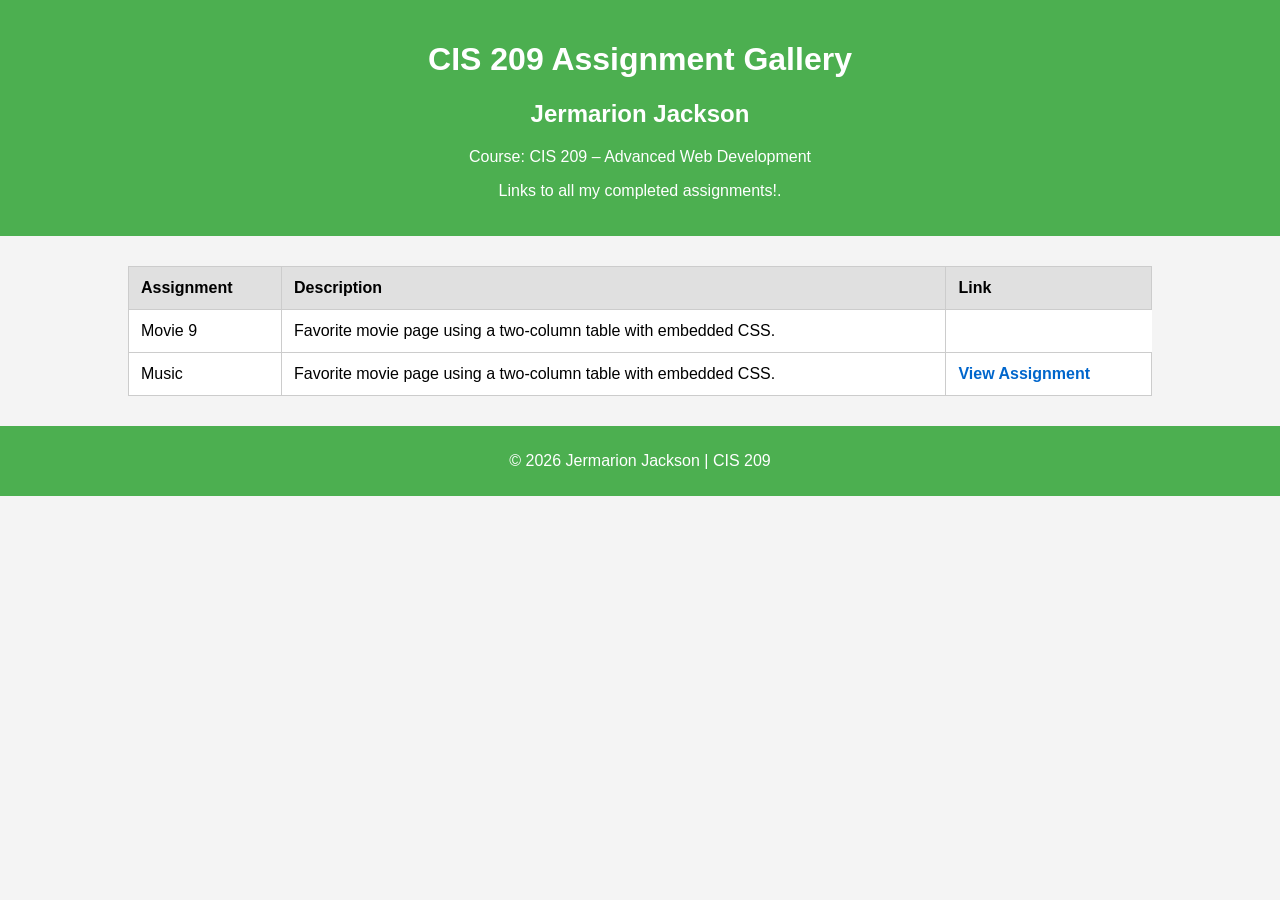
==== index.html @ 000be1bc "Update index.html to CIS 209 Assignment Gallery Replaced the contact page with a gallery page for CI" ====
<!DOCTYPE html>
<html lang="en">
<head>
<meta charset="UTF-8">
<title>CIS 209 Assignment Gallery</title>
<link rel="stylesheet" href="style.css">
</head>

<body>

<header>
<h1>CIS 209 Assignment Gallery</h1>
<h2>Jermarion Jackson</h2>
<p>Course: CIS 209 – Advanced Web Development </p>
<p>Links to all my completed assignments!.</p>
</header>

<table>
<tr>
<th>Assignment</th>
<th>Description</th>
<th>Link</th>
</tr>


<tr>
<td>Movie 9</td>
<td>Favorite movie page using a two-column table with embedded CSS.</td>
</tr>


<tr>
<td>Music</td>
<td>Favorite movie page using a two-column table with embedded CSS.</td>
<td><a href="movie9.html">View Assignment</a></td>
</tr>



</table>

<footer>
<p>© 2026 Jermarion Jackson | CIS 209</p>
</footer>

</body>
</html>
---- style.css ----
body
{
font-family: Arial, Verdana, sans-serif;
background-color: #f4f4f4;
margin: 0;
padding: 0;
}

header
{
background-color: #4CAF50;
color: white;
text-align: center;
padding: 20px;
}

table
{
width: 80%;
margin: 30px auto;
border-collapse: collapse;
background-color: white;
}

th, td
{
border: 1px solid #ccc;
padding: 12px;
text-align: left;
}

th
{
background-color: #e0e0e0;
}

a
{
color: #0066cc;
text-decoration: none;
font-weight: bold;
}

a:hover
{
text-decoration: underline;
}

footer
{
text-align: center;
padding: 10px;
background-color: #4CAF50;
color: white;
margin-top: 20px;
}
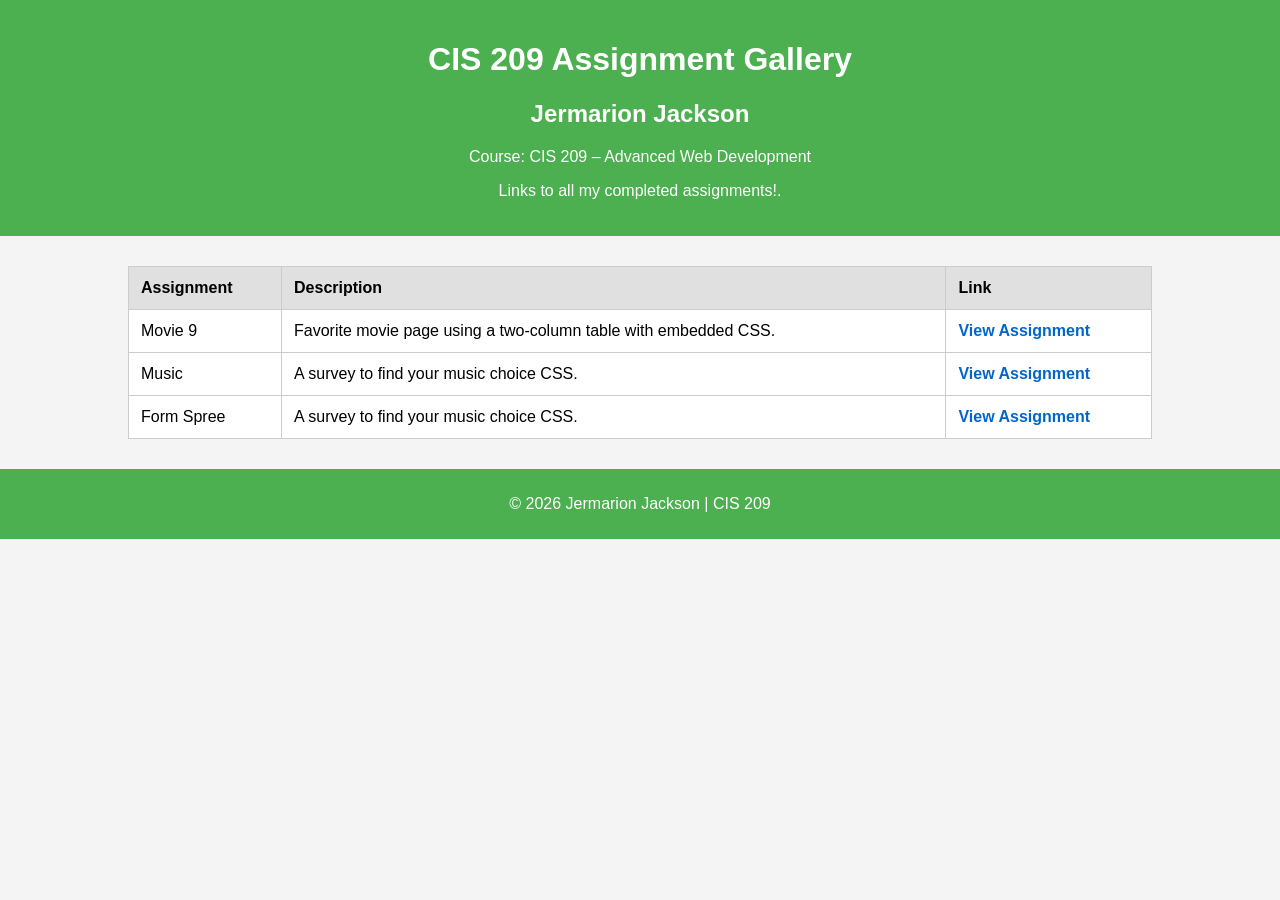
==== commit 137edaf5: "Update assignment links and descriptions in index.html Added new assignments and updated links in th" ====
--- a/index.html
+++ b/index.html
@@ -26,15 +26,25 @@
 <tr>
 <td>Movie 9</td>
 <td>Favorite movie page using a two-column table with embedded CSS.</td>
+<td><a href="movie9.html">View Assignment</a></td>
 </tr>
 
 
 <tr>
 <td>Music</td>
-<td>Favorite movie page using a two-column table with embedded CSS.</td>
+<td> A survey to find your music choice CSS.</td>
 <td><a href="movie9.html">View Assignment</a></td>
 </tr>
 
+
+
+
+
+<tr>
+<td>Form Spree</td>
+<td> A survey to find your music choice CSS.</td>
+<td><a href="Form.html">View Assignment</a></td>
+</tr>
 
 
 </table>
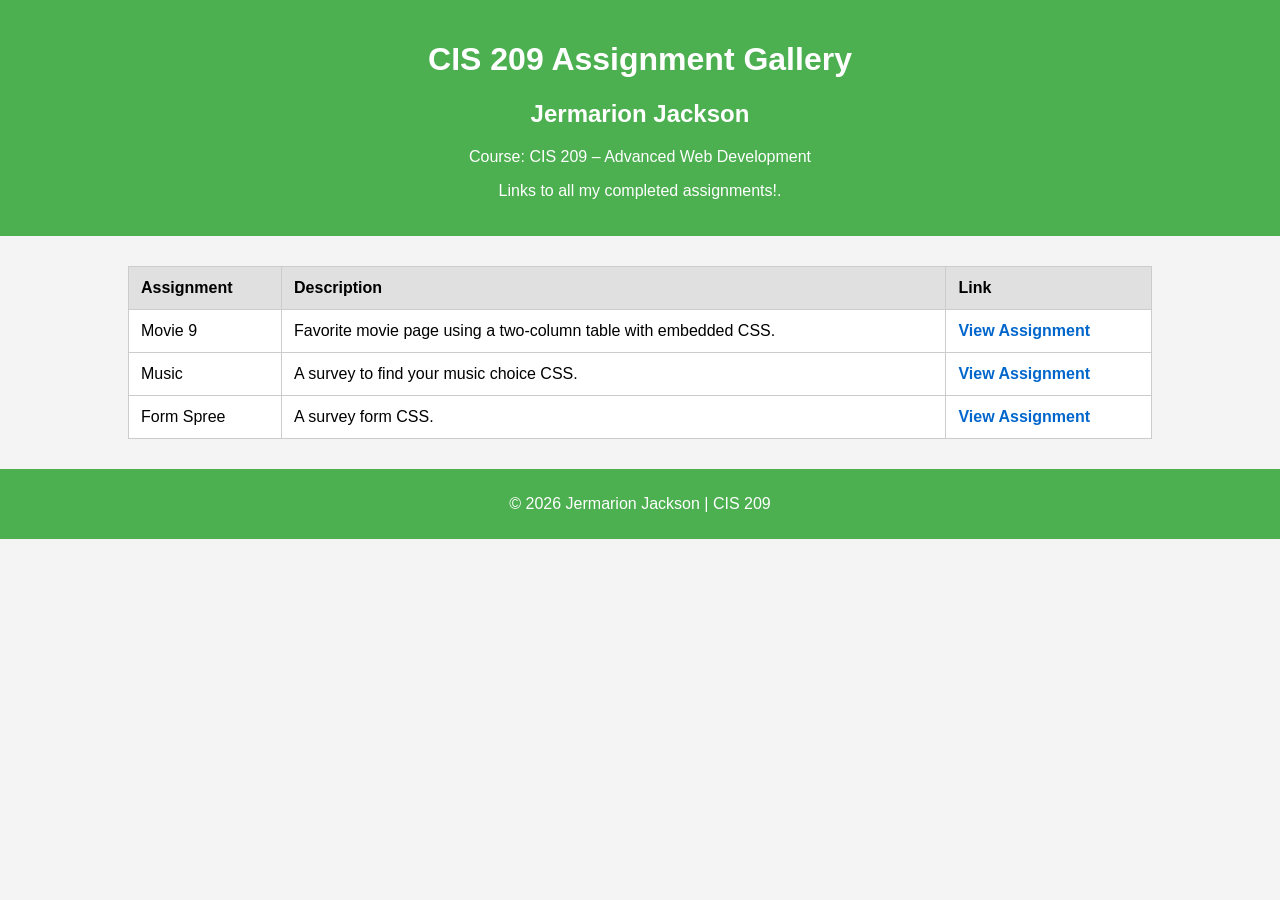
==== commit ceb83dbf: "Update index.html" ====
--- a/index.html
+++ b/index.html
@@ -42,7 +42,7 @@
 
 <tr>
 <td>Form Spree</td>
-<td> A survey to find your music choice CSS.</td>
+<td> A survey form CSS.</td>
 <td><a href="Form.html">View Assignment</a></td>
 </tr>
 
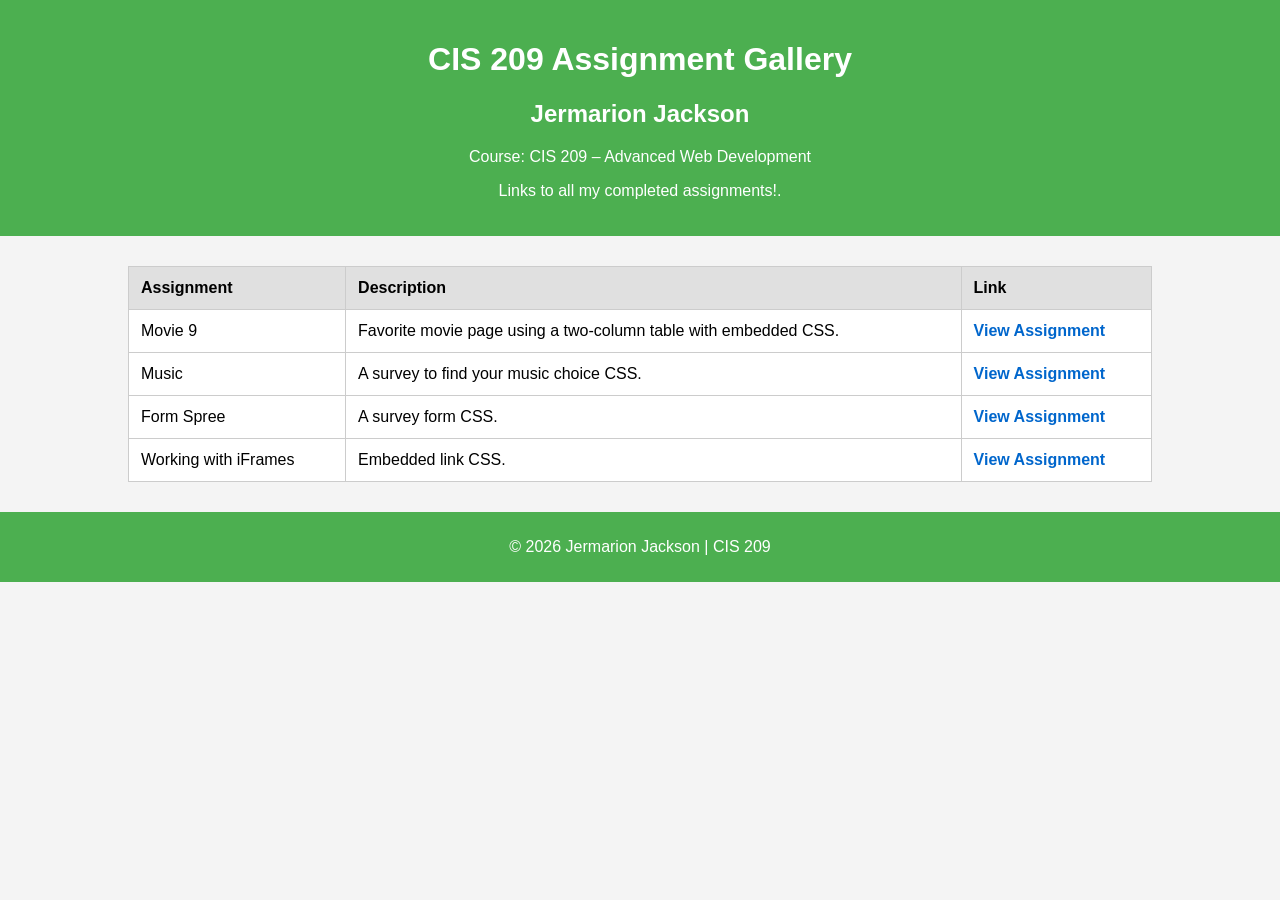
==== commit a27107af: "Update index.html" ====
--- a/index.html
+++ b/index.html
@@ -33,7 +33,7 @@
 <tr>
 <td>Music</td>
 <td> A survey to find your music choice CSS.</td>
-<td><a href="movie9.html">View Assignment</a></td>
+<td><a href="music.html">View Assignment</a></td>
 </tr>
 
 
@@ -47,6 +47,17 @@
 </tr>
 
 
+
+
+
+
+<tr>
+<td>Working with iFrames</td>
+<td> Embedded link CSS.</td>
+<td><a href="iframe.html">View Assignment</a></td>
+</tr>
+
+
 </table>
 
 <footer>
--- a/style.css
+++ b/style.css
@@ -54,3 +54,4 @@
 color: white;
 margin-top: 20px;
 }
+
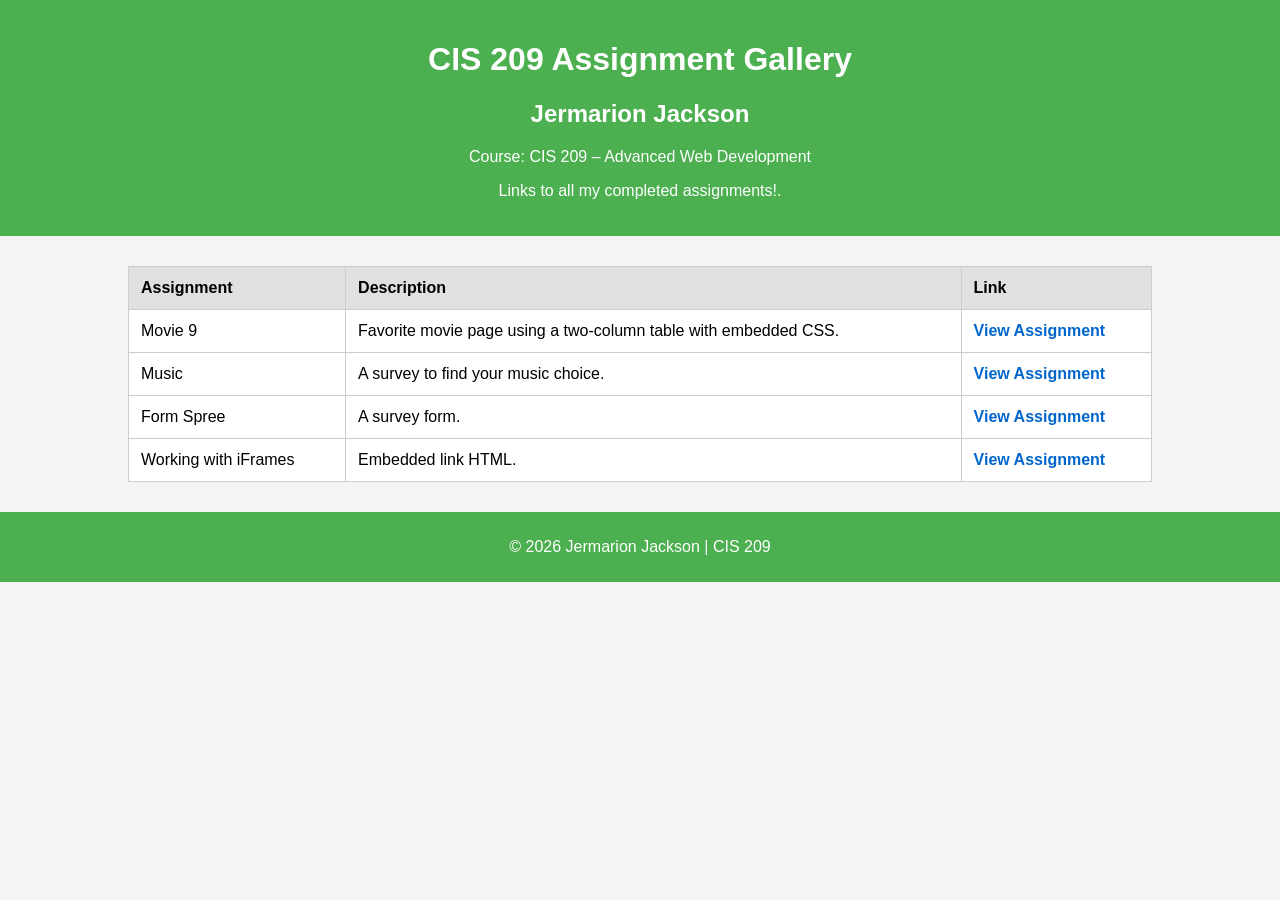
==== commit ca2b9926: "Update index.html" ====
--- a/index.html
+++ b/index.html
@@ -32,7 +32,7 @@
 
 <tr>
 <td>Music</td>
-<td> A survey to find your music choice CSS.</td>
+<td> A survey to find your music choice.</td>
 <td><a href="music.html">View Assignment</a></td>
 </tr>
 
@@ -42,7 +42,7 @@
 
 <tr>
 <td>Form Spree</td>
-<td> A survey form CSS.</td>
+<td> A survey form.</td>
 <td><a href="Form.html">View Assignment</a></td>
 </tr>
 
@@ -53,7 +53,7 @@
 
 <tr>
 <td>Working with iFrames</td>
-<td> Embedded link CSS.</td>
+<td> Embedded link HTML.</td>
 <td><a href="iframe.html">View Assignment</a></td>
 </tr>
 
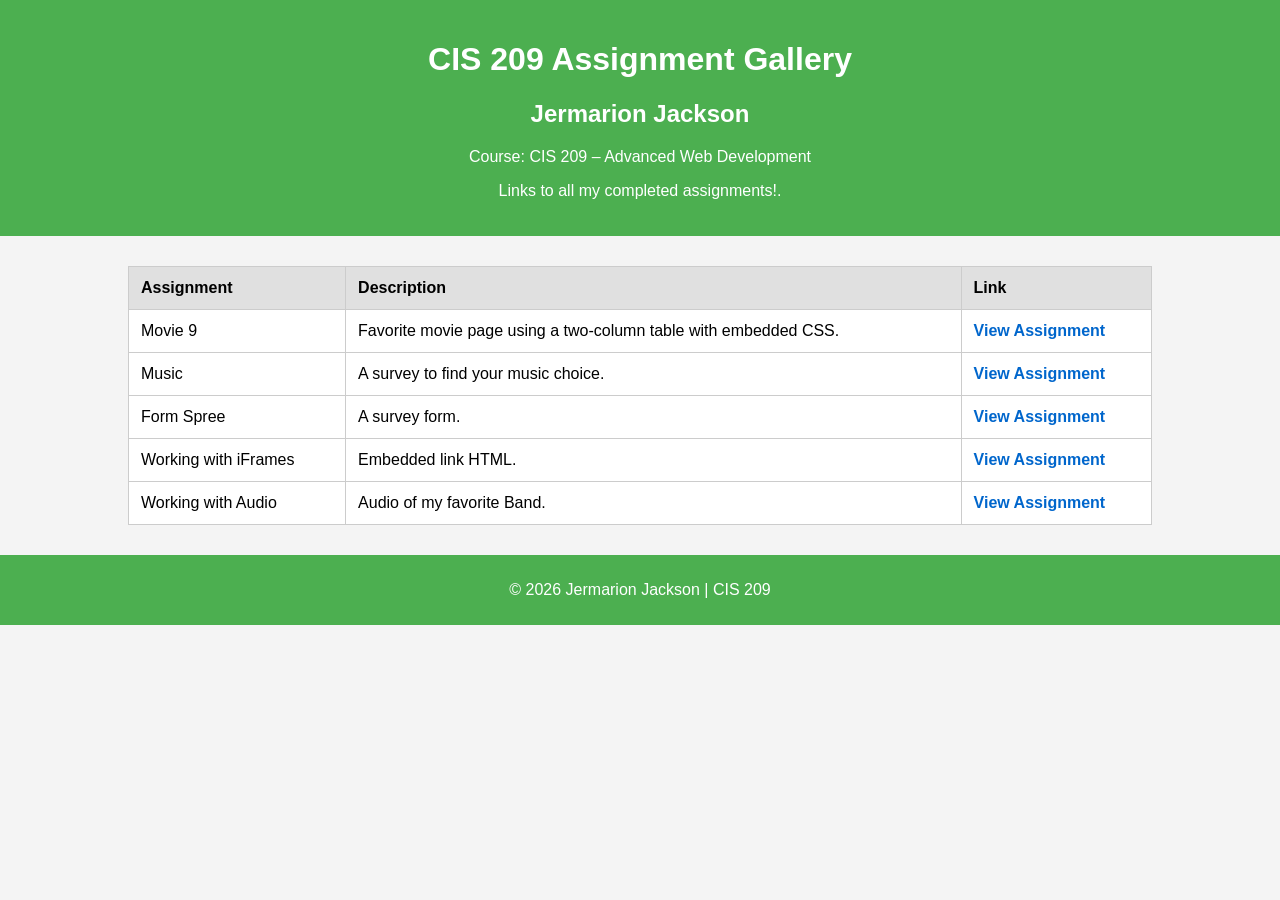
==== commit 504d370e: "Update index.html" ====
--- a/index.html
+++ b/index.html
@@ -58,6 +58,13 @@
 </tr>
 
 
+
+<tr>
+<td>Working with Audio</td>
+<td> Audio of my favorite Band.</td>
+<td><a href="musicg.html">View Assignment</a></td>
+</tr>
+
 </table>
 
 <footer>
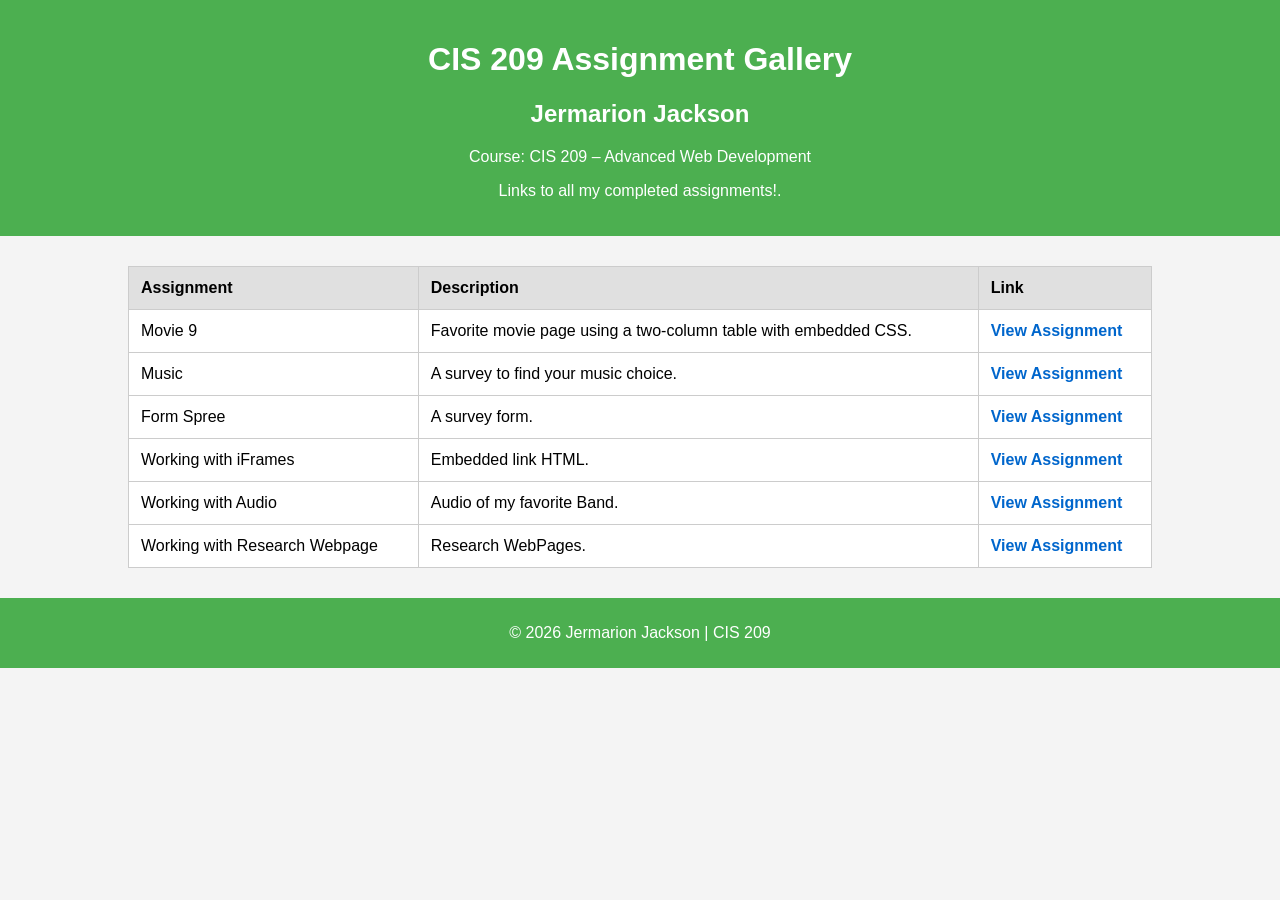
==== commit 3e99aea1: "Update index.html" ====
--- a/index.html
+++ b/index.html
@@ -65,6 +65,16 @@
 <td><a href="musicg.html">View Assignment</a></td>
 </tr>
 
+
+
+
+
+<tr>
+<td>Working with Research Webpage</td>
+<td> Research WebPages.</td>
+<td><a href="research.html">View Assignment</a></td>
+</tr>
+
 </table>
 
 <footer>
